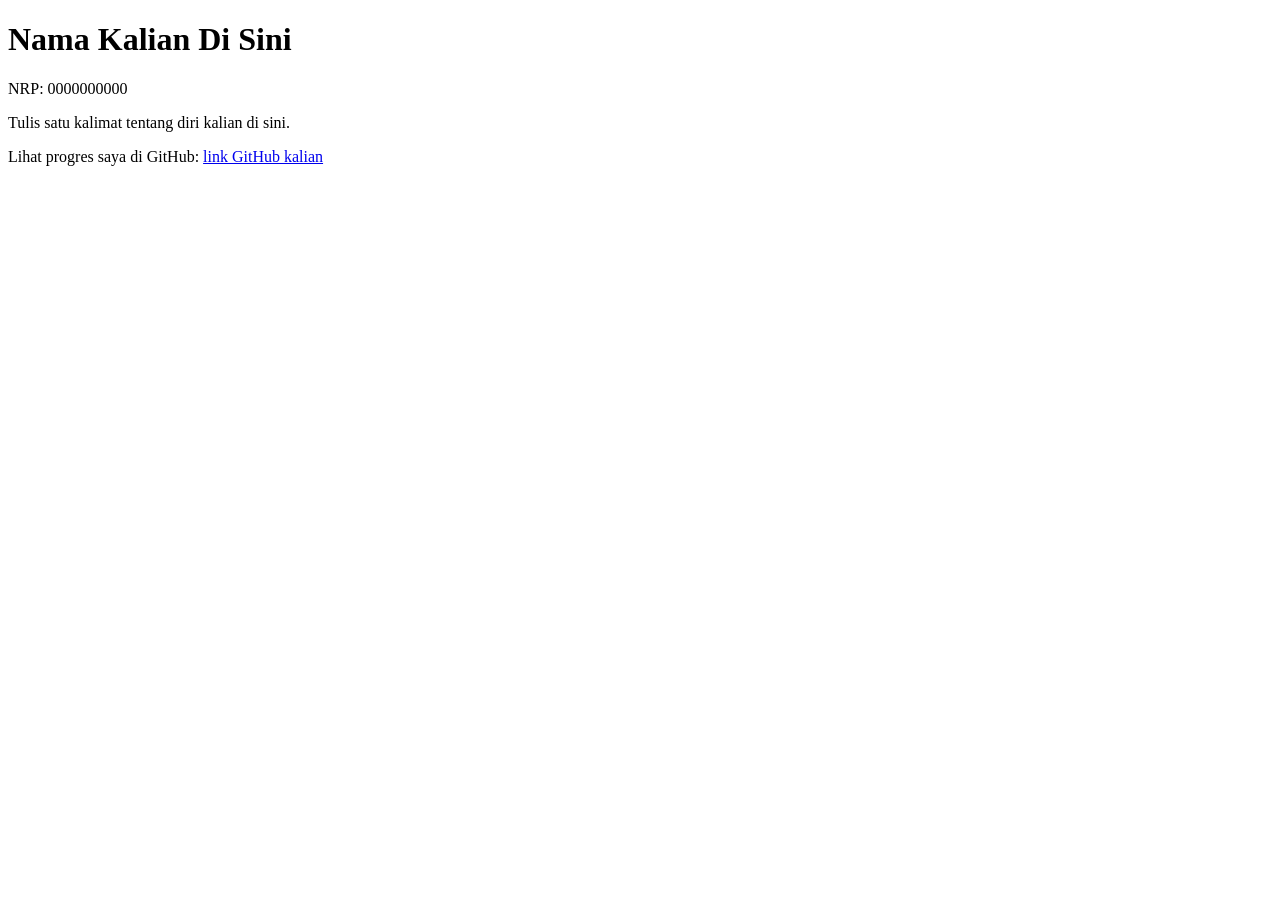
==== m00/index.html @ 2c4fd2a9 "Initial commit" ====
<!DOCTYPE html>
<html lang="id">
<head>
  <meta charset="utf-8">
  <meta name="viewport" content="width=device-width, initial-scale=1">
  <title>Untitled</title>
</head>
<body>

  <h1 id="nama">Nama Kalian Di Sini</h1>
  <p id="nrp">NRP: 0000000000</p>
  <p id="bio">Tulis satu kalimat tentang diri kalian di sini.</p>
  <p>Lihat progres saya di GitHub: <a id="github" href="#">link GitHub kalian</a></p>

</body>
</html>
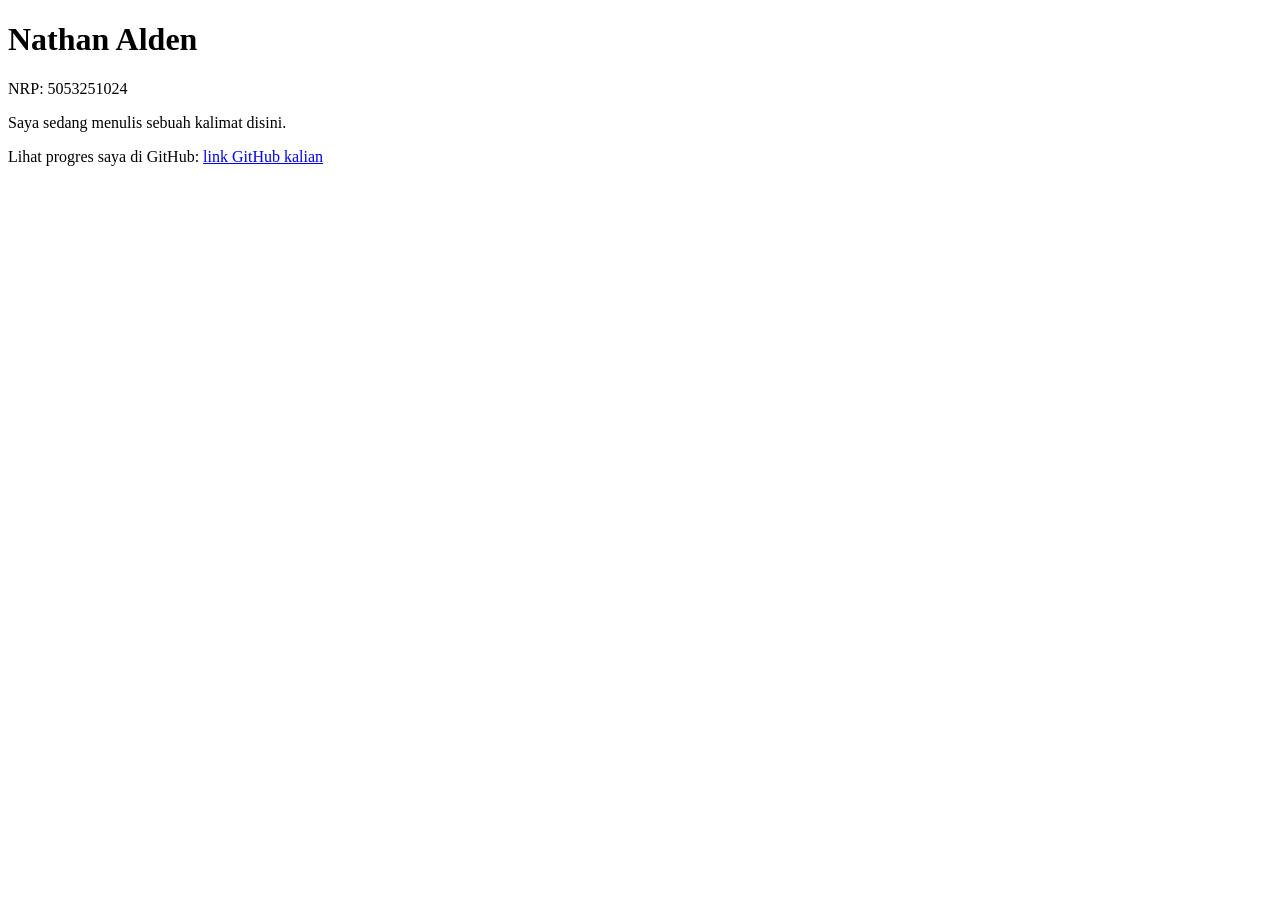
==== commit 0d8ff4e0: "MateriPweb1" ====
--- a/m00/index.html
+++ b/m00/index.html
@@ -3,14 +3,14 @@
 <head>
   <meta charset="utf-8">
   <meta name="viewport" content="width=device-width, initial-scale=1">
-  <title>Untitled</title>
+  <title>Kartu Perkenalan Attel</title>
 </head>
 <body>
 
-  <h1 id="nama">Nama Kalian Di Sini</h1>
-  <p id="nrp">NRP: 0000000000</p>
-  <p id="bio">Tulis satu kalimat tentang diri kalian di sini.</p>
-  <p>Lihat progres saya di GitHub: <a id="github" href="#">link GitHub kalian</a></p>
+  <h1 id="nama">Nathan Alden</h1>
+  <p id="nrp">NRP: 5053251024</p>
+  <p id="bio">Saya sedang menulis sebuah kalimat disini.</p>
+  <p>Lihat progres saya di GitHub: <a id="https://github" href="github.com/attelarten">link GitHub kalian</a></p>
 
 </body>
 </html>
